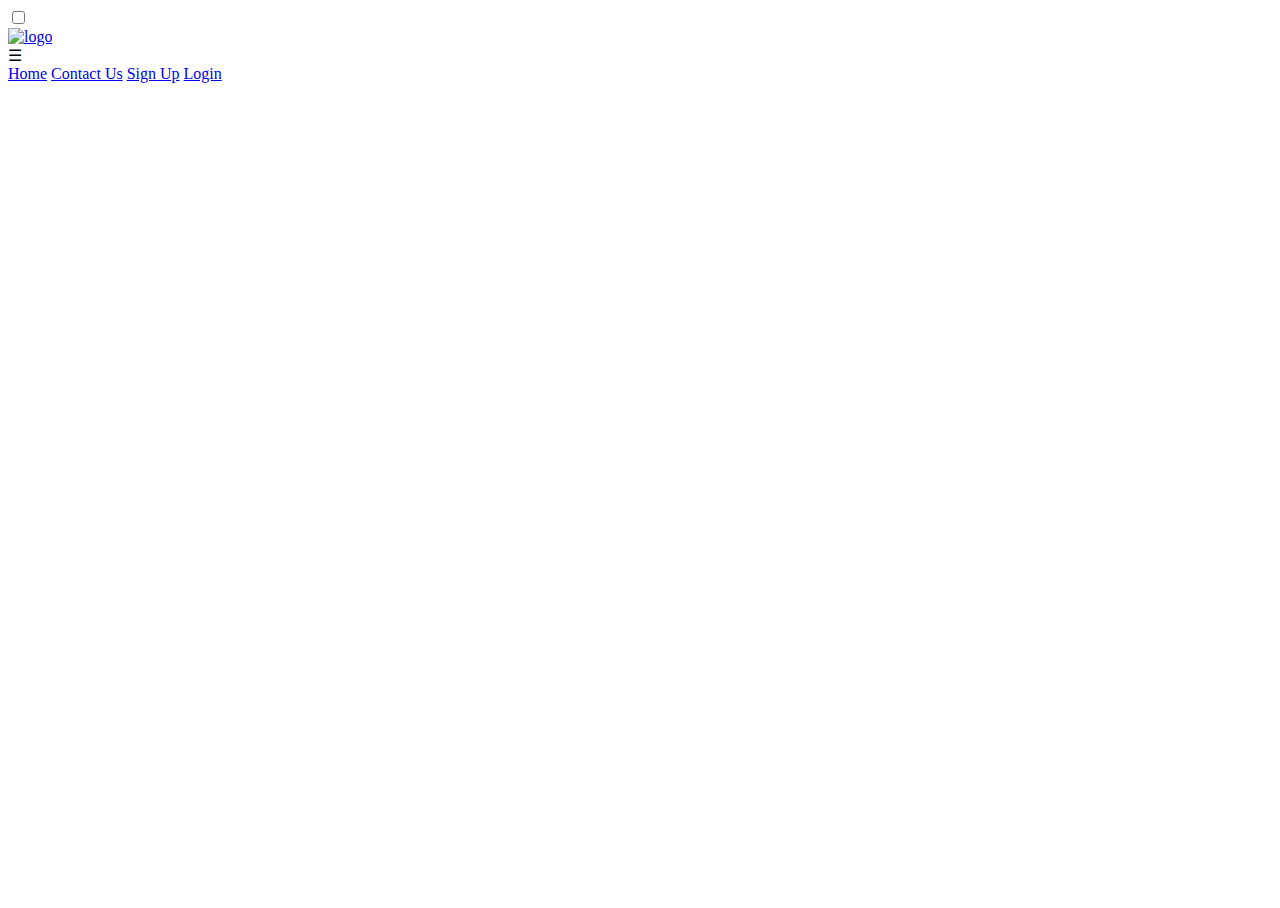
==== login.html @ 35a10993 "Update login.html" ====
<!DOCTYPE html>
<html lang="en">
<head>
    <meta charset="UTF-8">
    <meta name="viewport" content="width=device-width, initial-scale=1.0">
    <link rel="stylesheet" href="./css/style.css">
    <link href="https://cdn.jsdelivr.net/npm/bootstrap@5.2.3/dist/css/bootstrap.min.css" rel="stylesheet" integrity="sha384-rbsA2VBKQhggwzxH7pPCaAqO46MgnOM80zW1RWuH61DGLwZJEdK2Kadq2F9CUG65" crossorigin="anonymous">
    <link rel="stylesheet" href="https://cdnjs.cloudflare.com/ajax/libs/font-awesome/6.4.2/css/all.min.css" integrity="sha512-z3gLpd7yknf1YoNbCzqRKc4qyor8gaKU1qmn+CShxbuBusANI9QpRohGBreCFkKxLhei6S9CQXFEbbKuqLg0DA==" crossorigin="anonymous" referrerpolicy="no-referrer" />
    <link rel="icon" type="image/png" href="./images/logo_icon.png">
    <script src="https://kit.fontawesome.com/a076d05399.js" crossorigin="anonymous"></script>
  
    <title>Kids Of Hope Foundation</title>
</head>
<style>
@import url('https://fonts.googleapis.com/css2?family=Agbalumo&family=DM+Serif+Display:ital@0;1&family=Dancing+Script:wght@400;500;600;700&family=Montserrat:ital,wght@0,100;0,200;0,300;0,400;0,500;0,600;0,700;0,800;0,900;1,100;1,200;1,300;1,400;1,500;1,600;1,700;1,800;1,900&family=Playfair+Display:ital,wght@0,400;0,500;0,600;0,700;0,800;1,500;1,600&family=Poppins:ital,wght@0,100;0,200;0,300;0,400;0,500;0,600;0,700;0,800;0,900;1,100;1,200;1,300;1,400;1,500;1,600;1,700;1,800;1,900&family=Roboto:ital,wght@0,100;0,300;0,400;0,500;0,700;0,900;1,100;1,300;1,400;1,500;1,700;1,900&display=swap');


body::before {
  content: "";
  position: absolute;
  width: 100%;
  height: 100%;
  background: url("./images/team-login.jpg");
  background-position: center;
  background-size: cover;
}

.wrapper {
  transform:translate(-120%,30%) ;
  width: 400px;
  border-radius: 20px;
  padding: 30px;
  text-align: center;
  border: 1px solid #ffffff80;
  box-shadow: 2px 2px 5px #ffffff80;
  backdrop-filter: blur(9px);
  -webkit-backdrop-filter: blur(9px);
}

form {
  display: flex;
  flex-direction: column;
}

h2 {
  font-size: 30px;
  margin-bottom: 20px;
  color: #fff;
}

.input-field {
  position: relative;
  border-bottom: 2px solid #ccc;
  margin: 15px 0;
}

.input-field label {
  position: absolute;
  top: 50%;
  left: 0;
  transform: translateY(-50%);
  color: #fff;
  font-size: 16px;
  transition: 0.15s ease;
}

.input-field input {
  width: 100%;
  height: 40px;
  background: transparent;
  border: none;
  outline: none;
  font-size: 16px;
  color: #fff;
}

.input-field input:focus~label,
.input-field input:valid~label {
  font-size: 13px;
  top: 10px;
  transform: translateY(-120%);
}

.forget {
  display: flex;
  align-items: center;
  justify-content: space-between;
  margin: 30px 10px 30px 0;
  color: #fff;
}

#remember {
  accent-color: #fff;
}

.forget label {
  display: flex;
  align-items: center;
}

.forget label p {
  margin-left: 8px;
}

.wrapper a {
  color: #efefef;
  text-decoration: none;
}

.wrapper a:hover {
  text-decoration: underline;
}

button {
  background: #a2b991;
  color: #fff;
  font-weight: 600;
  padding: 12px 20px;
  cursor: pointer;
  border-radius: 15px;
  font-size: 16px;
  border: 2px solid transparent;
  transition: 0.3s ease;
}

button:hover {
  color: #fff;
  border-color: #fff;
  background: rgba(255, 255, 255, 0.15);
}

.register {
  text-align: center;
  margin-top: 30px;
  color: #fff;
}
@media only screen and (max-width: 600px) {
  .wrapper {
    width: 80%;
    margin: auto;
    margin-top: 20px;
    transform: none; /* Reset the transform for smaller screens */
  }

  h2 {
    font-size: 24px;
  }

  .input-field label {
    font-size: 14px;
  }

  .input-field input,
  button {
    font-size: 14px;
  }
}
</style>
<body>
  <div class="nav">
    <input type="checkbox" id="nav-check">
    <div class="nav-header">
      <div class="nav-logo">
        <a href="Home.html"><img src="./images/logo.png" alt="logo"></a>
      </div>
    </div>
    <div class="nav-btn">
      <label for="nav-check">&#9776;</label>
    </div>
    <div class="nav-links me-5">
      <a href="Home.html" target="_self" >Home</a>
      <a href="contact.html" target="_self">Contact Us</a>
      <a href="Subscribe.html" target="_self">Sign Up</a>
      <a href="login.html">Login<i class="fa-regular fa-user ms-2 mt-1" style="color: #fff;"></i></a>
    </div>  
  <div class="wrapper">
    <form action="#">
      <h2>Login</h2>
        <div class="input-field">
        <input type="text" required>
        <label>Enter your email</label>
      </div>
      <div class="input-field">
        <input type="password" required>
        <label>Enter your password</label>
      </div>
      <div class="forget">
        <label for="remember">
          <input type="checkbox" id="remember">
          <p>Remember me</p>
        </label>
        <a href="#">Forgot password?</a>
      </div>
      <button type="submit">Log In</button>
      <div class="register">
        <p>Don't have an account? <a href="Subscribe.html">Sign Up</a></p>
      </div>
    </form>
  </div>
</body>
</html>
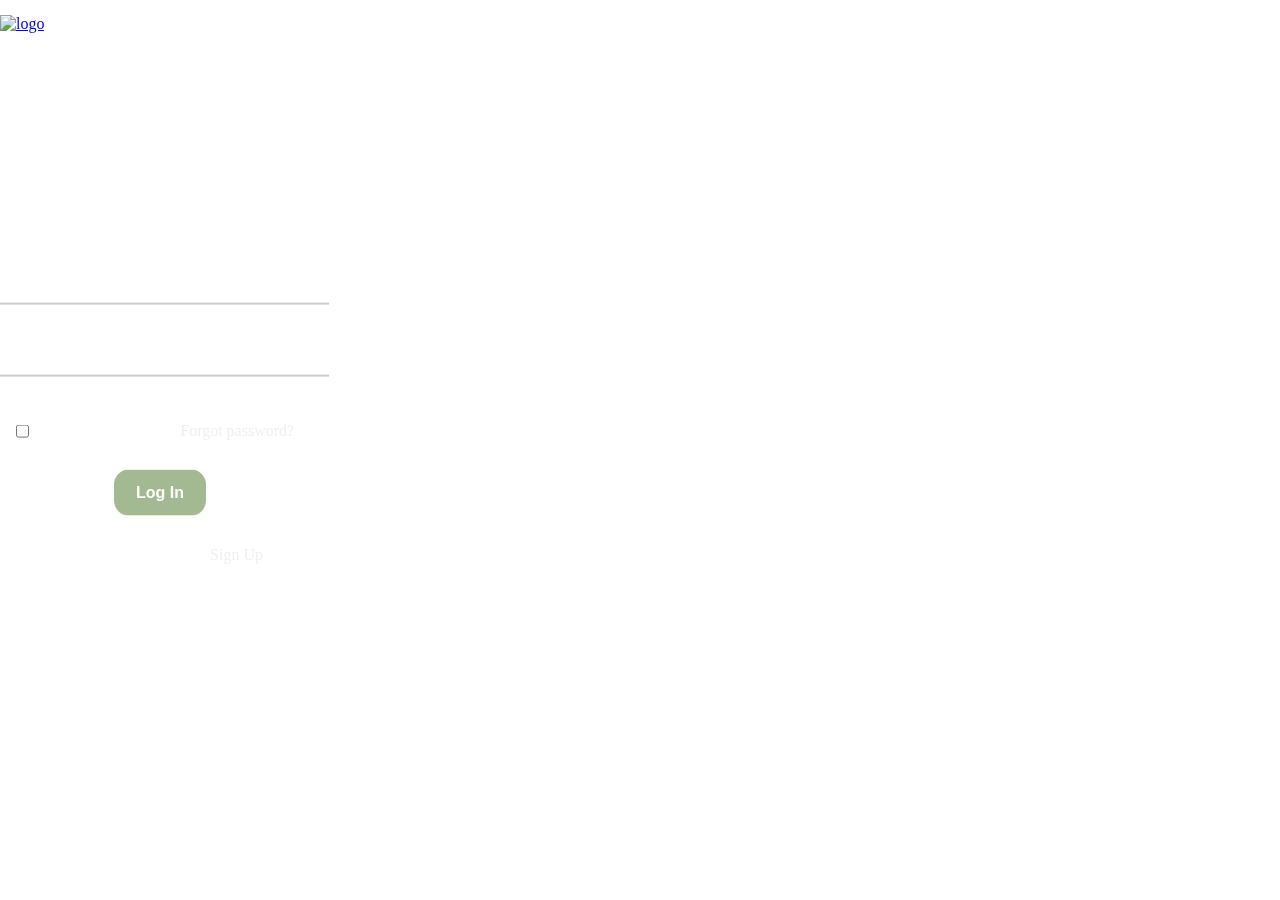
==== commit b8317df1: "donation--site" ====
--- a/login.html
+++ b/login.html
@@ -1,201 +1,201 @@
-<!DOCTYPE html>
-<html lang="en">
-<head>
-    <meta charset="UTF-8">
-    <meta name="viewport" content="width=device-width, initial-scale=1.0">
-    <link rel="stylesheet" href="./css/style.css">
-    <link href="https://cdn.jsdelivr.net/npm/bootstrap@5.2.3/dist/css/bootstrap.min.css" rel="stylesheet" integrity="sha384-rbsA2VBKQhggwzxH7pPCaAqO46MgnOM80zW1RWuH61DGLwZJEdK2Kadq2F9CUG65" crossorigin="anonymous">
-    <link rel="stylesheet" href="https://cdnjs.cloudflare.com/ajax/libs/font-awesome/6.4.2/css/all.min.css" integrity="sha512-z3gLpd7yknf1YoNbCzqRKc4qyor8gaKU1qmn+CShxbuBusANI9QpRohGBreCFkKxLhei6S9CQXFEbbKuqLg0DA==" crossorigin="anonymous" referrerpolicy="no-referrer" />
-    <link rel="icon" type="image/png" href="./images/logo_icon.png">
-    <script src="https://kit.fontawesome.com/a076d05399.js" crossorigin="anonymous"></script>
-  
-    <title>Kids Of Hope Foundation</title>
-</head>
-<style>
-@import url('https://fonts.googleapis.com/css2?family=Agbalumo&family=DM+Serif+Display:ital@0;1&family=Dancing+Script:wght@400;500;600;700&family=Montserrat:ital,wght@0,100;0,200;0,300;0,400;0,500;0,600;0,700;0,800;0,900;1,100;1,200;1,300;1,400;1,500;1,600;1,700;1,800;1,900&family=Playfair+Display:ital,wght@0,400;0,500;0,600;0,700;0,800;1,500;1,600&family=Poppins:ital,wght@0,100;0,200;0,300;0,400;0,500;0,600;0,700;0,800;0,900;1,100;1,200;1,300;1,400;1,500;1,600;1,700;1,800;1,900&family=Roboto:ital,wght@0,100;0,300;0,400;0,500;0,700;0,900;1,100;1,300;1,400;1,500;1,700;1,900&display=swap');
-
-
-body::before {
-  content: "";
-  position: absolute;
-  width: 100%;
-  height: 100%;
-  background: url("./images/team-login.jpg");
-  background-position: center;
-  background-size: cover;
-}
-
-.wrapper {
-  transform:translate(-120%,30%) ;
-  width: 400px;
-  border-radius: 20px;
-  padding: 30px;
-  text-align: center;
-  border: 1px solid #ffffff80;
-  box-shadow: 2px 2px 5px #ffffff80;
-  backdrop-filter: blur(9px);
-  -webkit-backdrop-filter: blur(9px);
-}
-
-form {
-  display: flex;
-  flex-direction: column;
-}
-
-h2 {
-  font-size: 30px;
-  margin-bottom: 20px;
-  color: #fff;
-}
-
-.input-field {
-  position: relative;
-  border-bottom: 2px solid #ccc;
-  margin: 15px 0;
-}
-
-.input-field label {
-  position: absolute;
-  top: 50%;
-  left: 0;
-  transform: translateY(-50%);
-  color: #fff;
-  font-size: 16px;
-  transition: 0.15s ease;
-}
-
-.input-field input {
-  width: 100%;
-  height: 40px;
-  background: transparent;
-  border: none;
-  outline: none;
-  font-size: 16px;
-  color: #fff;
-}
-
-.input-field input:focus~label,
-.input-field input:valid~label {
-  font-size: 13px;
-  top: 10px;
-  transform: translateY(-120%);
-}
-
-.forget {
-  display: flex;
-  align-items: center;
-  justify-content: space-between;
-  margin: 30px 10px 30px 0;
-  color: #fff;
-}
-
-#remember {
-  accent-color: #fff;
-}
-
-.forget label {
-  display: flex;
-  align-items: center;
-}
-
-.forget label p {
-  margin-left: 8px;
-}
-
-.wrapper a {
-  color: #efefef;
-  text-decoration: none;
-}
-
-.wrapper a:hover {
-  text-decoration: underline;
-}
-
-button {
-  background: #a2b991;
-  color: #fff;
-  font-weight: 600;
-  padding: 12px 20px;
-  cursor: pointer;
-  border-radius: 15px;
-  font-size: 16px;
-  border: 2px solid transparent;
-  transition: 0.3s ease;
-}
-
-button:hover {
-  color: #fff;
-  border-color: #fff;
-  background: rgba(255, 255, 255, 0.15);
-}
-
-.register {
-  text-align: center;
-  margin-top: 30px;
-  color: #fff;
-}
-@media only screen and (max-width: 600px) {
-  .wrapper {
-    width: 80%;
-    margin: auto;
-    margin-top: 20px;
-    transform: none; /* Reset the transform for smaller screens */
-  }
-
-  h2 {
-    font-size: 24px;
-  }
-
-  .input-field label {
-    font-size: 14px;
-  }
-
-  .input-field input,
-  button {
-    font-size: 14px;
-  }
-}
-</style>
-<body>
-  <div class="nav">
-    <input type="checkbox" id="nav-check">
-    <div class="nav-header">
-      <div class="nav-logo">
-        <a href="Home.html"><img src="./images/logo.png" alt="logo"></a>
-      </div>
-    </div>
-    <div class="nav-btn">
-      <label for="nav-check">&#9776;</label>
-    </div>
-    <div class="nav-links me-5">
-      <a href="Home.html" target="_self" >Home</a>
-      <a href="contact.html" target="_self">Contact Us</a>
-      <a href="Subscribe.html" target="_self">Sign Up</a>
-      <a href="login.html">Login<i class="fa-regular fa-user ms-2 mt-1" style="color: #fff;"></i></a>
-    </div>  
-  <div class="wrapper">
-    <form action="#">
-      <h2>Login</h2>
-        <div class="input-field">
-        <input type="text" required>
-        <label>Enter your email</label>
-      </div>
-      <div class="input-field">
-        <input type="password" required>
-        <label>Enter your password</label>
-      </div>
-      <div class="forget">
-        <label for="remember">
-          <input type="checkbox" id="remember">
-          <p>Remember me</p>
-        </label>
-        <a href="#">Forgot password?</a>
-      </div>
-      <button type="submit">Log In</button>
-      <div class="register">
-        <p>Don't have an account? <a href="Subscribe.html">Sign Up</a></p>
-      </div>
-    </form>
-  </div>
-</body>
-</html>
+<!DOCTYPE html>
+<html lang="en">
+<head>
+    <meta charset="UTF-8">
+    <meta name="viewport" content="width=device-width, initial-scale=1.0">
+    <link rel="stylesheet" href="./css/style.css">
+    <link href="https://cdn.jsdelivr.net/npm/bootstrap@5.2.3/dist/css/bootstrap.min.css" rel="stylesheet" integrity="sha384-rbsA2VBKQhggwzxH7pPCaAqO46MgnOM80zW1RWuH61DGLwZJEdK2Kadq2F9CUG65" crossorigin="anonymous">
+    <link rel="stylesheet" href="https://cdnjs.cloudflare.com/ajax/libs/font-awesome/6.4.2/css/all.min.css" integrity="sha512-z3gLpd7yknf1YoNbCzqRKc4qyor8gaKU1qmn+CShxbuBusANI9QpRohGBreCFkKxLhei6S9CQXFEbbKuqLg0DA==" crossorigin="anonymous" referrerpolicy="no-referrer" />
+    <link rel="icon" type="image/png" href="./images/logo_icon.png">
+    <script src="https://kit.fontawesome.com/a076d05399.js" crossorigin="anonymous"></script>
+  
+    <title>Kids Of Hope Foundation</title>
+</head>
+<style>
+@import url('https://fonts.googleapis.com/css2?family=Agbalumo&family=DM+Serif+Display:ital@0;1&family=Dancing+Script:wght@400;500;600;700&family=Montserrat:ital,wght@0,100;0,200;0,300;0,400;0,500;0,600;0,700;0,800;0,900;1,100;1,200;1,300;1,400;1,500;1,600;1,700;1,800;1,900&family=Playfair+Display:ital,wght@0,400;0,500;0,600;0,700;0,800;1,500;1,600&family=Poppins:ital,wght@0,100;0,200;0,300;0,400;0,500;0,600;0,700;0,800;0,900;1,100;1,200;1,300;1,400;1,500;1,600;1,700;1,800;1,900&family=Roboto:ital,wght@0,100;0,300;0,400;0,500;0,700;0,900;1,100;1,300;1,400;1,500;1,700;1,900&display=swap');
+
+
+body::before {
+  content: "";
+  position: absolute;
+  width: 100%;
+  height: 100%;
+  background: url("./images/team-login.jpg");
+  background-position: center;
+  background-size: cover;
+}
+
+.wrapper {
+  transform:translate(-120%,30%) ;
+  width: 400px;
+  border-radius: 20px;
+  padding: 30px;
+  text-align: center;
+  border: 1px solid #ffffff80;
+  box-shadow: 2px 2px 5px #ffffff80;
+  backdrop-filter: blur(9px);
+  -webkit-backdrop-filter: blur(9px);
+}
+
+form {
+  display: flex;
+  flex-direction: column;
+}
+
+h2 {
+  font-size: 30px;
+  margin-bottom: 20px;
+  color: #fff;
+}
+
+.input-field {
+  position: relative;
+  border-bottom: 2px solid #ccc;
+  margin: 15px 0;
+}
+
+.input-field label {
+  position: absolute;
+  top: 50%;
+  left: 0;
+  transform: translateY(-50%);
+  color: #fff;
+  font-size: 16px;
+  transition: 0.15s ease;
+}
+
+.input-field input {
+  width: 100%;
+  height: 40px;
+  background: transparent;
+  border: none;
+  outline: none;
+  font-size: 16px;
+  color: #fff;
+}
+
+.input-field input:focus~label,
+.input-field input:valid~label {
+  font-size: 13px;
+  top: 10px;
+  transform: translateY(-120%);
+}
+
+.forget {
+  display: flex;
+  align-items: center;
+  justify-content: space-between;
+  margin: 30px 10px 30px 0;
+  color: #fff;
+}
+
+#remember {
+  accent-color: #fff;
+}
+
+.forget label {
+  display: flex;
+  align-items: center;
+}
+
+.forget label p {
+  margin-left: 8px;
+}
+
+.wrapper a {
+  color: #efefef;
+  text-decoration: none;
+}
+
+.wrapper a:hover {
+  text-decoration: underline;
+}
+
+button {
+  background: #a2b991;
+  color: #fff;
+  font-weight: 600;
+  padding: 12px 20px;
+  cursor: pointer;
+  border-radius: 15px;
+  font-size: 16px;
+  border: 2px solid transparent;
+  transition: 0.3s ease;
+}
+
+button:hover {
+  color: #fff;
+  border-color: #fff;
+  background: rgba(255, 255, 255, 0.15);
+}
+
+.register {
+  text-align: center;
+  margin-top: 30px;
+  color: #fff;
+}
+@media only screen and (max-width: 600px) {
+  .wrapper {
+    width: 80%;
+    margin: auto;
+    margin-top: 20px;
+    transform: none; /* Reset the transform for smaller screens */
+  }
+
+  h2 {
+    font-size: 24px;
+  }
+
+  .input-field label {
+    font-size: 14px;
+  }
+
+  .input-field input,
+  button {
+    font-size: 14px;
+  }
+}
+</style>
+<body>
+  <div class="nav">
+    <input type="checkbox" id="nav-check">
+    <div class="nav-header">
+      <div class="nav-logo">
+        <a href="Home.html"><img src="./images/logo.png" alt="logo"></a>
+      </div>
+    </div>
+    <div class="nav-btn">
+      <label for="nav-check">&#9776;</label>
+    </div>
+    <div class="nav-links me-5">
+      <a href="Home.html" target="_self" >Home</a>
+      <a href="contact.html" target="_self">Contact Us</a>
+      <a href="Subscribe.html" target="_self">Sign Up</a>
+      <a href="login.html">Login<i class="fa-regular fa-user ms-2 mt-1" style="color: #fff;"></i></a>
+    </div>  
+  <div class="wrapper">
+    <form action="#">
+      <h2>Login</h2>
+        <div class="input-field">
+        <input type="text" required>
+        <label>Enter your email</label>
+      </div>
+      <div class="input-field">
+        <input type="password" required>
+        <label>Enter your password</label>
+      </div>
+      <div class="forget">
+        <label for="remember">
+          <input type="checkbox" id="remember">
+          <p>Remember me</p>
+        </label>
+        <a href="#">Forgot password?</a>
+      </div>
+      <button type="submit">Log In</button>
+      <div class="register">
+        <p>Don't have an account? <a href="Subscribe.html">Sign Up</a></p>
+      </div>
+    </form>
+  </div>
+</body>
+</html>
--- a/css/style.css
+++ b/css/style.css
@@ -0,0 +1,1408 @@
+@import url('https://fonts.googleapis.com/css2?family=Agbalumo&family=DM+Serif+Display:ital@0;1&family=Dancing+Script:wght@400;500;600;700&family=Montserrat:ital,wght@0,100;0,200;0,300;0,400;0,500;0,600;0,700;0,800;0,900;1,100;1,200;1,300;1,400;1,500;1,600;1,700;1,800;1,900&family=Playfair+Display:ital,wght@0,400;0,500;0,600;0,700;0,800;1,500;1,600&family=Poppins:ital,wght@0,100;0,200;0,300;0,400;0,500;0,600;0,700;0,800;0,900;1,100;1,200;1,300;1,400;1,500;1,600;1,700;1,800;1,900&family=Roboto:ital,wght@0,100;0,300;0,400;0,500;0,700;0,900;1,100;1,300;1,400;1,500;1,700;1,900&display=swap');
+
+
+* {
+  margin: 0 auto;
+  padding: 0;
+  box-sizing: border-box;
+  }
+  
+ 
+  .nav {
+    height: 80px;
+    width: 100%;
+    background-color: transparent;
+    position: fixed;
+    z-index: 2000;
+    transition: all 0.6s;
+    
+  }
+  .nav-scrolled{
+    background-color:#2a2929 ;
+    box-shadow: 0 3px 10px rgba(0, 0, 0, 0.62);
+    height: 80px;
+    top: 0;
+  }
+  
+  .nav > .nav-header {
+    display: inline;
+  }
+  
+  .nav-logo img{
+    width: 200px;
+    height: 50px;
+    margin-top: 15px;
+    
+    
+  }
+  
+  .nav > .nav-btn {
+    display: none;
+  }
+  
+  .nav > .nav-links {
+    display: flex;
+    flex-wrap: wrap;
+    float: right;
+    font-size: 16px;
+  }
+  
+  .nav > .nav-links > a {
+    display: flex;
+    padding: 30px 10px 40px 10px;
+    margin-left: 30px;
+    text-decoration: none;
+    color: #fff;
+    text-transform: capitalize;
+    font-size: bold;
+    
+    
+  }
+  
+  .nav > .nav-links > a:hover {
+   color: #739f54;
+   border-bottom: 2px solid #739f54;
+   font-size: 20px;
+   font-weight: 700;
+   transition: .5s;
+  }
+  
+  
+  .nav > #nav-check {
+    display: none;
+  }
+  .nav-links a:nth-child(n+7){
+  color: #739f54;
+  font-weight: 900;
+  text-align: center;
+  align-items: center; 
+  }
+  .top-header{
+    height: 30px;
+    width: 100%;
+    background-color: #333;
+    color: #fff;
+  }
+  .top-header ul li{
+    list-style: none;
+    display: inline;
+    padding: 100px;
+    font-size: 15px;
+    font-family: 'poppins';
+
+  }
+  .top-header i{
+    padding: 10px;
+  }
+  .search-box {
+    float: right;
+}
+.search-box button {
+  height: 40px;
+  width: 35px;
+  border-top-right-radius: 20px;
+  border-bottom-right-radius: 20px;
+  margin-left: -5px;
+  background: #739f54;
+  color: #fff;
+  font-size: 17px;
+  border: none;
+  margin-top: 27px;
+  margin-right: 16px;
+  
+}
+  
+.search-box input[type=text] {
+  padding-left: 10px;
+  height: 38px;
+  font-size: 15px;
+  width: 220px;
+  margin-top: 27px;
+  border-top-left-radius: 20px;
+  border-bottom-left-radius: 20px;
+  border: none;
+}
+.search-box input[type=text]:focus{
+  outline: none;
+  border: none;
+}
+  
+@media screen and (max-width: 650px) {
+  .navbar a:not(:first-child) {
+      display: none;
+  }
+
+  .navbar a.icon {
+      display: block;
+      float: right;
+  }
+
+  .search-box {
+      display: none;
+  }
+}
+  
+  @media screen and (max-width:700px) {
+    .nav {
+      width: 100%;
+    }
+    .nav > .nav-btn {
+      display: inline-block;
+      position: absolute;
+      right: 50px;
+      top: 0;
+      color: #efefef;
+    }
+    .nav > .nav-btn > label {
+      display: inline-block;
+      padding: 15px ;
+      font-size: 40px;
+    }
+    .nav > .nav-btn > label:hover,.nav  #nav-check:checked ~ .nav-btn > label {
+      cursor: pointer;
+    }
+    .nav > .nav-btn > label {
+      display: block;
+      width: 50px;
+      height: 50px;
+
+      
+    }
+  
+    .nav-logo{
+      margin-right: 450px;
+      margin-top: 10px;
+    }
+    .nav > .nav-links {
+      position: absolute;
+      display: block;
+      width: 60%;
+      background-color: #333;
+      height: 0px;
+      transition: all 0.3s ease-in;
+      overflow-y: hidden;
+      top: 65px;
+      right: 0px;
+      z-index: 100;
+    }
+    .nav > .nav-links > a {
+      display: block;
+      width: 100%;
+    }
+    .nav > #nav-check:not(:checked) + .nav-links {
+      height: 0px;
+    }
+    .nav > #nav-check:checked ~ .nav-links {
+      height: calc(100vh - 50px);
+      overflow-y: auto;
+    }
+    .top-header {
+      display: none; 
+    }
+  
+    
+  }
+  .c-item{
+    height:700px ;
+    
+  }
+  .c-item h1{
+    text-align: center;
+    font-size: 80px;
+    text-transform: capitalize;
+    font-family: 'poppins';
+    color: #a3c18d;
+    transition: all 0.3s;
+    animation: tracking-in-contract 0.8s cubic-bezier(0.215, 0.610, 0.355, 1.000) both;
+    
+    
+  }
+  @keyframes tracking-in-contract {
+    0% {
+      letter-spacing: 1em;
+      opacity: 0;
+    }
+    40% {
+      opacity: 0.6;
+    }
+    100% {
+      letter-spacing: normal;
+      opacity: 1;
+    }
+  }
+  
+  .c-item p{
+    font-family: poppins;
+    font-size: 20px;
+    font-family: 'poppins';
+  }
+  .c-item p b{
+    color: rgb(196, 45, 45);
+    text-transform: uppercase;
+    text-decoration: underline;
+  }
+  .c-item p span{
+    font-weight: bold;
+  }
+  .c-item button{
+    border-top-right-radius: 30px;
+    border-top-left-radius: 30px;
+    border-bottom-left-radius: 30px;
+    border-bottom-right-radius: 30px;
+    width: 300px;
+    background-color: #739f54;
+    box-shadow: 2px 2px 10px #739f54 ;
+    color: #fff;
+    font-weight: 600;
+    font-size: 20px;
+    padding: 6px;
+    font-family: 'poppins';
+    transition: all 0.3s;
+    animation: heartbeat 1.5s ease-in-out infinite both;
+}
+@keyframes heartbeat {
+  from {
+    transform: scale(1);
+    transform-origin: center center;
+    animation-timing-function: ease-out;
+  }
+  10% {
+    transform: scale(0.91);
+    animation-timing-function: ease-in;
+  }
+  17% {
+    transform: scale(0.98);
+    animation-timing-function: ease-out;
+  }
+  33% {
+    transform: scale(0.87);
+    animation-timing-function: ease-in;
+  }
+  45% {
+    transform: scale(1);
+    animation-timing-function: ease-out;
+  }
+}
+ 
+  .c-item button:hover{
+    transform: translateX(-5px);
+    
+    
+  }
+  .c-img{
+    height: 100%;
+    object-fit: cover;
+    filter: brightness(0.5);
+    transition: 0.5s;
+    
+  }
+  .container-1{
+    background-color: #739f54;
+    height: 300px; 
+    margin-bottom: 200px;
+  }
+  .container-1 h1{
+    color: #fff;
+    text-align: center;
+    padding-top: 40px;
+  }
+  .container-2{
+    display: grid;
+    grid-template-columns: repeat(3,350px);
+    gap: 30px;
+    position: absolute;
+    margin-left: 190px;
+    top: 850px;
+  }
+  .box-2{
+    text-align: center;
+    border: 1px solid #a3c18d;
+    box-shadow: 2px 2px 5px #a3c18d;
+    padding: 30px;
+    background-color: #fff;
+    
+
+  }
+  .box-2 i{
+    margin-bottom: 30px;
+  }
+  .box-2 h5{
+    font-family: 'poppins';
+    font-weight: 600;
+    color: #333;
+    padding-bottom: 10px;
+  }
+  .box-2 a{
+    text-decoration: none;
+    color: #739f54;
+    font-weight: bold;
+  }
+  .box-2 a:hover{
+    color: #56783e;
+  }
+  .box-2 span{
+    color: #739f54;
+    font-weight: bold;
+  }
+  .top-title{
+    margin-top: 120px;
+    margin-bottom: 70px;
+    font-family: 'poppins';
+    color: #555;
+    transition: all 0.8s;
+    animation: focus-in-expand-fwd 0.8s cubic-bezier(0.250, 0.460, 0.450, 0.940) both;
+    
+
+  }
+  
+  
+  .top-title h6{
+    text-align: center;
+    font-size: 20px;
+    color: #739f54;
+    font-family: 'poppins';
+    text-decoration: none;
+    animation: focus-in-expand-fwd 0.8s cubic-bezier(0.250, 0.460, 0.450, 0.940) both;
+  }
+  .top-title h1{
+    text-align: center;
+    font-size: 50px;
+    color: #666;
+    animation: focus-in-expand-fwd 0.8s cubic-bezier(0.250, 0.460, 0.450, 0.940) both;
+    
+  }
+  @keyframes focus-in-expand-fwd {
+    0% {
+      letter-spacing: -0.5em;
+      transform: translateZ(-800px);
+      filter: blur(12px);
+      opacity: 0;
+    }
+    100% {
+      transform: translateZ(0);
+      filter: blur(0);
+      opacity: 1;
+    }
+  }
+  
+  .container-3{
+    display: flex;
+    margin-top: 50px;
+    width: 95%;
+  }
+  .box-3 img{
+    filter: brightness(0.7);
+    border-top-left-radius: 40px;
+    width: 693px;
+    height: 467px;
+    
+  }
+  .box-3 img:hover{
+    filter: none;
+    cursor: pointer;
+    transition: 0.3s ease-in;
+  }
+  .box-3-t{
+    background-color: #f3fdee;
+    padding: 9px;
+    width: 700px;
+  }
+  .box-3-t h1{
+    font-family: 'poppins';
+    padding-bottom: 2px;
+    text-align: center;
+  }
+  .box-3-t h1 span{
+    color: #739f54;
+    font-weight: bold;
+    font-family: 'poppins';
+
+  }
+  
+  .box-3-t p{
+    font-family: 'poppins';
+    font-weight: 400;
+    margin-top: 3px;
+    line-height: 25px;
+    padding-left: 18px;
+  }
+  .box-3-t p span{
+    color: #739f54;
+    font-weight: bold;
+    font-family: 'poppins';
+  }
+  .box-3-t button{
+    border: none;
+    color:#fff;
+    font-weight: 600;
+    font-size: 17px;
+    padding: 6px;
+    font-family: 'poppins';
+    border: 3px solid #a3c18d;
+    background-color: #739f54;
+    box-shadow: 2px 2px 10px #a3c18d;
+    border-top-right-radius: 30px;
+    border-top-left-radius: 30px;
+    border-bottom-left-radius: 30px;
+    border-bottom-right-radius: 30px;
+    width: 200px;
+    height: 50px;
+    transition: all 0.3s;
+    animation: heartbeat 1.5s ease-in-out infinite both;
+  }
+  .box-3-t button:hover{
+    transform: translateY(-5px); 
+    background-color:#a3c18d;
+  }
+  .container-4{
+    display: flex;
+    width: 95%;
+
+  }
+  .box-4-t{
+    background-color: #e5f3db;
+    padding: 9px;
+    width: 700px;
+  }
+  .box-4-t h1{
+    text-align: center;
+    font-family: 'poppins';
+    margin-top: 80px;
+    margin-bottom: 30px;
+  }
+  .box-4-t p{
+    font-size: 300;
+    line-height: 30px;
+    font-family: 'poppins';
+    padding-left: 20px;
+  }
+  .box-4-t h1 span{
+    color: #739f54;
+  }
+  .box-4-t button{
+    border: none;
+    border: 3px solid #a3c18d;
+    background-color: #739f54;
+    box-shadow: 2px 2px 10px #a3c18d;
+    color: #fff;
+    font-weight: 600;
+    font-size: 17px;
+    padding: 6px;
+    margin-top: 40px;
+    margin-left: 20px;
+    border-top-right-radius: 30px;
+    border-top-left-radius: 30px;
+    border-bottom-left-radius: 30px;
+    border-bottom-right-radius: 30px;
+    width: 200px;
+    height: 50px;
+    transition: all 0.3s;
+    animation: heartbeat 1.5s ease-in-out infinite both;
+  }
+  .box-4-t button:hover{
+    transform: translateY(-5px);
+    background-color:#a3c18d;
+    
+  }
+  .box-4 img{
+    width: 693px;
+    height: 467px;
+    filter: brightness(0.7);
+    border-bottom-right-radius: 40px;
+  }
+  .box-4 img:hover{
+    filter: none;
+    cursor: pointer;
+    transition: 0.3s ease-in;
+  }
+.container-5{
+  display: flex;
+  justify-content: space-between;
+  gap: 10px;
+  font-family: 'poppins';
+  margin-top: 80px;
+  width: 95%;
+  
+}
+
+.donation-item{
+  border: 1px solid #e5f3db;
+  width: 450px;
+  height: 630px;
+  box-shadow: 2px 2px 10px #a3c18d;
+  border-top-left-radius: 40px;
+  border-top-right-radius: 40px;
+  border-bottom-left-radius: 40px;
+  transition: all 0.3s;
+
+
+}
+.donation-item:hover{
+  cursor: pointer;
+  transform: translateY(-10px);
+  border-top-left-radius: 0;
+  border-top-right-radius: 0;
+  border-bottom-left-radius: 0;
+  background-color: #c1dcac;
+  color: #fff;
+}
+.donation-item h4{
+  color: #739f54;
+  font-size: 20px;
+  padding: 10px;
+}
+.donation-item h3{
+  font-size: 18px;
+  padding-left: 10px;
+}
+.donation-item p{
+  padding-left: 10px;
+  margin-bottom: 40px;
+}
+.skill {
+  margin-bottom: 20px;
+  position: relative;
+}
+.skill:before {
+  position: absolute;
+  content: "";
+  width: 100%;
+  height: 8px;
+  bottom: 0;
+  left: 0;
+  display: block;
+  background: #ebeded;
+  border-radius: 30px;
+  
+}
+.skill2 {
+  width: 95%;
+}
+.skill-bar {
+  width: 95%;
+  left: 0;
+  height: 8px;
+  background: #739f54;
+  display: block;
+  position: absolute;
+  border-radius: 30px;
+  top: -8px;
+}
+.skill-count1 {
+  right: 7px;
+}
+
+.skill-bar span {
+  position: absolute;
+  top: -26px;
+  font-size: 15px;
+  font-weight: 600;
+  color: #222;
+  margin-bottom: 0;
+  display: inline-block;
+  -webkit-transition: 0.5s all ease;
+  transition: 0.5s all ease;
+}
+
+.donation-item ul li{
+  list-style: none;
+  display: inline;
+  margin: 30px;
+  font-size: 15px;
+  color: #555;
+  
+}
+
+.donation-item h5{
+  text-align: center;
+  font-size: 18px;
+  margin-top: 10px;
+  
+}
+.donation-item h5 span{
+  color: #739f54;
+}
+.donation-item img{
+  width: 450px;
+  height: 300px;
+  border-top-left-radius: 40px;
+  border-top-right-radius: 40px;
+  border-bottom-left-radius: 40px;
+}
+.donation-item img:hover{
+  border-top-left-radius: 0;
+  border-top-right-radius: 0;
+  border-bottom-left-radius: 0;
+}
+.donation-item button{
+    border: none;
+    border: 3px solid #a3c18d;
+    background-color: #739f54;
+    box-shadow: 2px 2px 10px #a3c18d;
+    color:#fff;
+    font-size: 20px;
+    font-weight: 600;
+    padding: 6px;
+    font-family: 'poppins';
+    border-top-right-radius: 30px;
+    border-top-left-radius: 30px;
+    border-bottom-left-radius: 30px;
+    border-bottom-right-radius: 30px;
+    width: 250px;
+    height: 50px;
+    transition: all 0.3s;
+    margin-left: 100px;  
+    margin-top: 30px; 
+    animation: heartbeat 1.5s ease-in-out infinite both;
+}
+
+
+.container-6{
+  display: flex;
+  justify-content: space-between;
+  gap: 10px;
+  margin-top: 30px;
+  width: 95%;
+  font-family: 'poppins';
+  
+}
+.donation-item1{
+  border: 1px solid #999;
+  width: 450px;
+  height: 600px;
+
+
+}
+.container-7{
+  background-image: linear-gradient(to bottom,rgba(0,0,0,0.5),rgba(0,0,0,0.7)), url(../images/img3.jpg);
+  background-size: cover;
+  background-attachment: fixed;
+  background-repeat: no-repeat;
+  height: 570px;
+  width: 100%;
+  margin-top: 80px;
+  font-family: 'poppins';
+}
+.container-7 h3{
+  color: #a3c18d;
+  padding: 50px;
+}
+.container-7 h3::before{
+  content: "  ";
+  border: 2px solid #739f54;
+  color: #739f54;
+  margin-right: 8px;
+}
+.container-7 h1{
+  color: #efefef;
+  font-size: 60px;
+  margin-left: 50px;
+}
+.container-7 button{
+    border: none;
+    background-color: #739f54;
+    box-shadow: 2px 2px 5px #739f54;
+    color:#fff;
+    font-weight: 600;
+    font-size: 18px;
+    padding: 6px;
+    border: 3px solid #a3c18d;
+    border-top-right-radius: 30px;
+    border-top-left-radius: 30px;
+    border-bottom-left-radius: 30px;
+    border-bottom-right-radius: 30px;
+    width: 250px;
+    height: 50px;
+    margin-top: 20px;
+    margin-left: 50px;
+    transition: all 0.3s;
+    animation: heartbeat 1.5s ease-in-out infinite both;
+}
+.container-7 button:hover{
+  background-color:#a3c18d;
+  transform: translateX(5px);
+
+}
+.container-8, .container-9, .container-10{
+  display: flex;
+  justify-content: space-between;
+  gap: 10px;
+  font-family: 'poppins';
+  margin-top: 20px;
+  width: 95%;
+  
+}
+.c8-item img {
+  width: 450px;
+  height: 300px;
+  border-top-right-radius: 30px;
+  border-top-left-radius: 30px;
+  border-bottom-right-radius: 30px;
+  border-bottom-left-radius: 30px;
+  
+  
+}
+
+
+.overlay {
+  position: absolute;
+  width: 450px;
+  height: 300px;
+  border-radius: 30px;
+  top: 5008px;
+  background-color: rgba(115, 159, 84, 0.7); 
+  opacity: 0; 
+  display: flex;
+  justify-content: center;
+  align-items: center;
+  transition: opacity 0.3s; 
+  cursor: pointer;
+}
+
+.overlay h2 {
+  color: #fff; 
+}
+
+.c8-item:hover .overlay {
+  opacity: 1;
+  
+}
+.overlay-1 {
+  position: absolute;
+  width: 450px;
+  height: 300px;
+  border-radius: 30px;
+  top: 5328px;
+  background-color: rgba(115, 159, 84, 0.7);
+  opacity: 0;
+  display: flex;
+  justify-content: center;
+  align-items: center;
+  transition: opacity 0.3s; 
+  cursor: pointer;
+}
+
+.overlay-1 h2 {
+  color: #fff; 
+}
+
+.c8-item:hover .overlay-1 {
+  opacity: 1; 
+ 
+}
+
+.overlay-2 {
+  position: absolute;
+  width: 450px;
+  height: 300px;
+  border-radius: 30px;
+  top: 5648px;
+  background-color: #739f54b3; 
+  opacity: 0; 
+  display: flex;
+  justify-content: center;
+  align-items: center;
+  transition: opacity 0.3s; 
+  cursor: pointer;
+}
+
+.overlay-2 h2 {
+  color: #fff; 
+}
+
+.c8-item:hover .overlay-2 {
+  opacity: 1; 
+}
+
+
+
+
+
+
+.container-11{
+  background-color: #739f54;
+  color: #fff;
+  padding-top: 80px;
+  width: 100%;
+  height: 550px;
+}
+.container-11 h1{
+  font-size: 40px;
+  text-align: center; 
+}
+.container-11 h2{
+  font-size: 40px;
+  text-align: center; 
+  margin-top: 70px;
+}
+.container-11 button{
+    border: none;
+    background-color: #f3fdee;
+    box-shadow: 2px 2px 10px #f3fdee;
+    color: #739f54;
+    width: 250px;
+    height: 50px;
+    margin-left: 650px;
+    margin-top: 50px;
+    border-radius: 30px;
+    font-family: 'poppins';
+    font-size: 20px;
+    animation: heartbeat 1.5s ease-in-out infinite both;
+}
+.container-11 button:hover{
+    background-color: #c1dcac;
+    color: #fff;
+    box-shadow: 2px 2px 10px #c1dcac;
+    font-size: 23px;
+}
+.container-12{
+  display: flex;
+}
+.card-team{
+  border: 1px solid #fff;
+  box-shadow: 2px 2px 10px #c1dcac;
+  justify-content: center;
+  background-color:#fff;
+  margin-left: 80px;
+  border-top-right-radius: 30px;
+  border-top-left-radius: 30px;
+  border-bottom-left-radius: 30px;
+  margin-top: -80px;
+  font-family: 'poppins';
+}
+.card-team:hover{
+  cursor: pointer;
+  border-top-right-radius: 0;
+  border-top-left-radius: 0;
+  border-bottom-left-radius: 0;
+}
+.card-team img{
+  width: 200px;
+  height: 200px;
+  filter: grayscale(0.9);
+  padding: 10px;
+  margin-left: 70px;
+  margin-top: 20px;
+}
+.card-team img:hover{
+  cursor: pointer;
+  filter: none;
+  border-radius: none;
+}
+.card-team h4{
+  text-align: center;
+  color: #739f54;
+}
+.card-team h6{
+  text-align: center;
+  color: #777;
+}
+.card-team p{
+  text-align: center;
+  padding: 4px;
+}
+.card-team ul li{
+  list-style: none;
+  display: inline;
+  padding: 5px;
+  margin-left: 20px;
+  transition: 0.3s ease-out;
+}
+.card-team ul li:hover{
+  cursor: pointer;
+  color: #739f54;
+  font-size: 25px;
+}
+
+.container-13{
+  display: flex;
+  justify-content: space-between;
+  gap: 10px;
+  margin-top: 30px;
+  width: 95%;
+  font-family: 'poppins';
+}
+.news-item{
+  border: 1px solid #efefef;
+  box-shadow: 2px 2px 5px #a3c18d;
+  border-top-left-radius: 40px;
+  border-top-right-radius: 40px;
+  border-bottom-left-radius: 40px;
+  height: 550px;
+}
+.news-item img{
+  width: 460px;
+  height: 300px;
+  border-top-left-radius: 40px;
+  border-top-right-radius: 40px;
+  border-bottom-left-radius: 40px;
+  margin-bottom: 9px;
+  filter: brightness(0.7);
+}
+.news-item img:hover{
+  border-top-left-radius: 0;
+  border-top-right-radius: 0;
+  border-bottom-left-radius: 0;
+  filter: none;
+  cursor: pointer;
+}
+.news-item ul li{
+  list-style: none;
+  display: inline;
+  padding: 10px;
+}
+.news-item i{
+  color: #739f54;
+}
+.news-item h3{
+  font-size: 25px;
+  padding-left: 10px;
+}
+.news-item p{
+  font-size: 15px;
+  padding-left: 10px;
+  padding-right: 5px;
+  
+}
+.news-item a{
+  text-decoration:none ;
+  padding-left: 20px;
+  color: #739f54;
+  transition: 0.3s ease-in;
+}
+.news-item a:hover{
+  color: #324624;
+
+}
+.container-14{
+  margin-top: 80px;
+  width: 100%;
+  height: 330px;
+  background-image: linear-gradient(to right,rgba(0,0,0,0.6),rgba(0,0,0,0.7)), url(../images/img7.jpg);
+  background-repeat: no-repeat;
+  background-size: cover;
+  background-attachment: fixed;
+  color: #fff;
+}
+
+.icons-item ul{
+  list-style: none;
+  display: flex;
+  padding-top: 100px;
+  
+}
+.icons-item ul li{
+  padding-top: 20px;
+  align-items: center;
+  font-size: 25px;
+}
+.icons-item span{
+  font-size: 30px;
+  font-weight: 700;
+  padding: 10px;
+}
+.icons-item i{
+  padding-left: 70px;
+  font-size: 50px;
+  color: #739f54;
+}
+
+.container-15{
+  width: 95%;
+  height: 350px;
+  margin-top: 80px;
+  background-color: #739f54;
+  color: #fff;
+  display: flex;
+
+}
+.cont15-text h1{
+  text-align: center;
+  padding-top: 30px; 
+  
+}
+#email{
+  width: 400px;
+  height: 50px;
+  border: none;
+  border-radius: 20px;
+  padding-left: 20px;
+  margin-left: 70px;
+  margin-top: 50px;
+}
+input[type="email"]:focus {
+  outline: none;
+  border: none;
+}
+#subscribe{
+  width: 200px;
+  height: 50px;
+  border: none;
+  font-size: 20px;
+  font-weight: 700;
+  border-radius: 30px;
+  background: #76b852;  
+  background: -webkit-linear-gradient(to right, #8DC26F, #76b852);  
+  background: linear-gradient(to right, #8DC26F, #76b852);
+  box-shadow: 2px 2px 10px #a3c18d;
+  color: #fff;
+}
+#subscribe:hover{
+  background: #8DC26F;
+}
+/*footer section*/
+
+footer{
+  background: linear-gradient(rgba(0, 0, 0, 0.8), rgba(0, 0, 0, 0.8)), url(../images/card-1.jpg);
+  background-size: cover;
+  padding: 20px 0;
+  margin-top: 20px;
+  width: 100%; 
+  bottom: 0;
+  height: 400px;
+}
+
+.footer-container {
+    display: flex;
+    justify-content: space-around;
+}
+
+.footer-section {
+    width: 30%;
+    
+}
+
+.footer-section h3 {
+    font-size: 25px;
+    color: #fff; 
+    font-family: 'poppins';
+    margin-left: 20px;
+}
+.footer-links{
+  font-family: 'poppins';
+  line-height: 40px;
+  margin-left: 40px;
+}
+.footer-section ul li {
+  list-style: none;
+  display: inline-block;
+  padding: 10px;
+
+}
+
+.footer-section img{
+  width: 250px;
+  height: 80px;
+  margin-left: 50px;
+
+}
+.footer-section p {
+    font-size: 15px;
+    color: #f5f5f5;
+    padding: 10px;
+    text-align: center;
+    margin-left: 20px;
+}
+.footer-section a {
+    text-decoration: none;
+    color: #f5f5f5; 
+}
+.footer-section a:hover{
+ color: #739f54;
+ transition: 0.5s;
+ font-size: 20px ;
+ 
+}
+
+.copyright {
+    text-align: center;
+    font-size: 13px;
+    color: #f5f5f5;
+    position: absolute; 
+    margin-top: 340px;
+}
+
+
+
+/* Small devices (phones, 768px and below) */
+@media only screen and (max-width: 768px) {
+  body{
+    font-size: 15px;
+  }
+  .c-item h1 {
+    font-size: 40px; 
+  }
+
+  .c-item p {
+    font-size: 16px; 
+  }
+
+  .c-item button:first-child {
+    width: 200px; 
+    font-size: 16px; 
+  }
+  .container-2 {
+    grid-template-columns: repeat(1, 100%);
+    margin-left: 0;
+    gap: 10px;
+    position: static;
+  }
+
+  #top-title img {
+    margin-left: 250px;
+  }
+  .container-3 {
+    flex-direction: column;
+    align-items: center; 
+  }
+
+  .box-3 {
+    width: 100%;
+  }
+  .box-3 img {
+    width: 100%; 
+    height: auto; 
+  }
+  .box-3-t{
+    width: 100%;
+  }
+  .box-3-t button {
+    width: 85%;
+    margin-left: 20px; 
+  }
+  .container-4 {
+    flex-direction: column;
+    align-items: center; 
+  }
+
+  .box-4-t {
+    width: 100%; 
+  }
+
+  .box-4 img {
+    width: 100%; 
+    height: auto; 
+  }
+
+  .box-4-t button {
+    width: 85%;
+    align-items: center;
+    justify-content: center; 
+  }
+  .container-5{
+    display: flex;
+    flex-direction: column;
+    gap: 30px;
+    align-items: center;
+  }
+  .container-6{
+    display: flex;
+    flex-direction: column;
+    gap: 40px;
+    align-items: center;
+  }
+  
+  .container-7 {
+    height: auto; 
+    margin-top: 40px; 
+  }
+
+  .container-7 h3 {
+    padding: 20px; 
+    text-align: center;
+  }
+
+  .container-7 h1 {
+    font-size: 40px; 
+    margin-left: 20px;
+    text-align: center;
+  }
+
+  .container-7 button {
+    font-size: 16px; 
+    width: 150px; 
+    height: 40px; 
+    margin-top: 1px; 
+    margin-left: 170px; 
+  }
+  .container-8{
+    display: flex;
+    flex-direction: column;
+  
+  
+  }
+  .container-9{
+    display: flex;
+    flex-direction: column;
+  
+  
+  }
+  .container-10{
+    display: flex;
+    flex-direction: column;
+  
+  
+  }
+  .overlay, .overlay-1,
+  .overlay-2 {
+    display: none; 
+  }
+  .container-13 {
+    flex-direction: column;
+    align-items: center;
+  }
+
+  .news-item {
+    width: 100%;
+    margin-bottom: 20px;
+  }
+
+  .news-item img {
+    width: 100%;
+    height: auto;
+    
+  }
+
+  .news-item img:hover {
+    border-radius: 0;
+  }
+  .container-14 {
+    height: auto;
+  }
+
+  .icons-item ul {
+    flex-direction: column;
+    align-items: center;
+    padding-top: 50px;
+  }
+
+  .icons-item ul li {
+    padding-top: 10px;
+    text-align: center;
+  }
+
+  .icons-item i {
+    padding-left: 0;
+  }
+  .container-15 {
+    flex-direction: row;
+    align-items: center;
+  }
+  .cont15-text iframe{
+    width: 100%;
+    
+  }
+  .cont15-text h1{
+    width: 100%;
+    height: auto;
+  }
+  #email {
+    width: 80%;
+    margin: 20px auto;
+    
+  }
+
+  #subscribe {
+    width: 80%;
+    margin-bottom: 20px;
+  }
+  .footer-container{
+    display: column;
+  }
+ 
+  .footer-section img{
+    width: 100px;
+    height: 40px;
+    margin-left: 35px;
+  
+  }
+  .footer-section h3 {
+    font-size: 15px;
+  }
+  .footer-section p {
+    font-size: 10px;
+    
+  }
+  .footer-section p:last-child{
+    font-size: 10px;
+    line-height: 13px;
+    
+  }
+  .footer-section p:last-child i{
+    display: block;
+    
+  }
+  .footer-links{
+    font-family: 'poppins';
+    line-height: 30px;
+    margin-left: 30px;
+    font-size: 10px;
+  }
+  .footer-section a:hover{
+    color: #739f54;
+    transition: 0.5s;
+    font-size: 12px ;
+    
+   }
+   .copyright {
+    text-align: center;
+    font-size: 10px;
+    position: absolute; 
+    margin-top: 340px;
+  }  
+}
+/* Media query for screens 768px and below */
+@media only screen and (max-width: 700px) {
+  .container-11 {
+    height: auto;
+    align-items: center;
+  }
+
+  .container-11 h1 {
+    font-size: 30px;
+  }
+
+  .container-11 h2 {
+    font-size: 30px;
+  }
+
+  .container-11 button {
+    margin-left: 140px;
+    margin-top: 20px;
+  }
+
+  .container-12 {
+    flex-direction: column;
+    
+  }
+
+  .card-team {
+    margin-left: 80px;
+    margin-top: 20px;
+  }
+}
+
+/* Additional media queries as needed */
+
+/* Example: Media query for screens 480px and below */
+@media only screen and (max-width: 480px) {
+  .container-11 h1 {
+    font-size: 20px;
+  }
+
+  .container-11 h2 {
+    font-size: 20px;
+  }
+
+  .container-11 button {
+    font-size: 10px;
+  }
+
+  .card-team img {
+    width: 150px;
+    height: 150px;
+    margin-left: 20px;
+  }
+}
+
+
